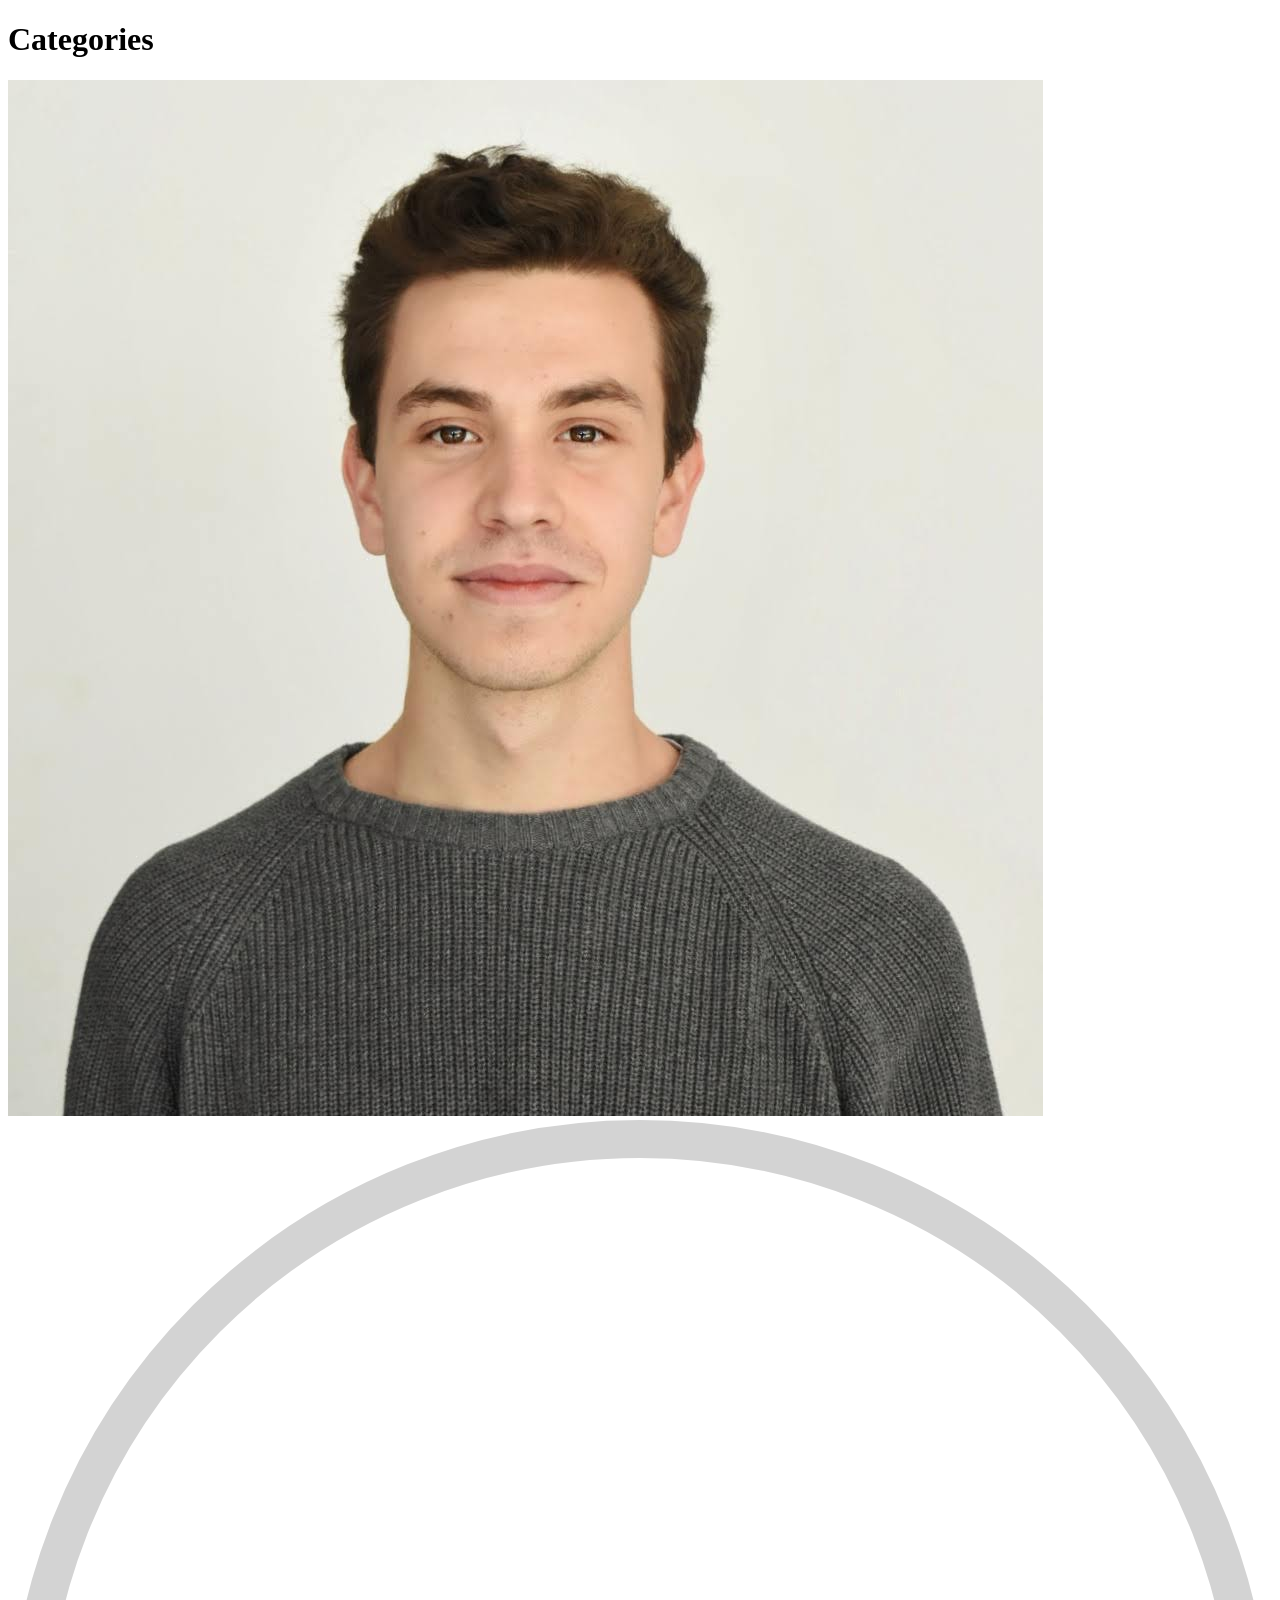
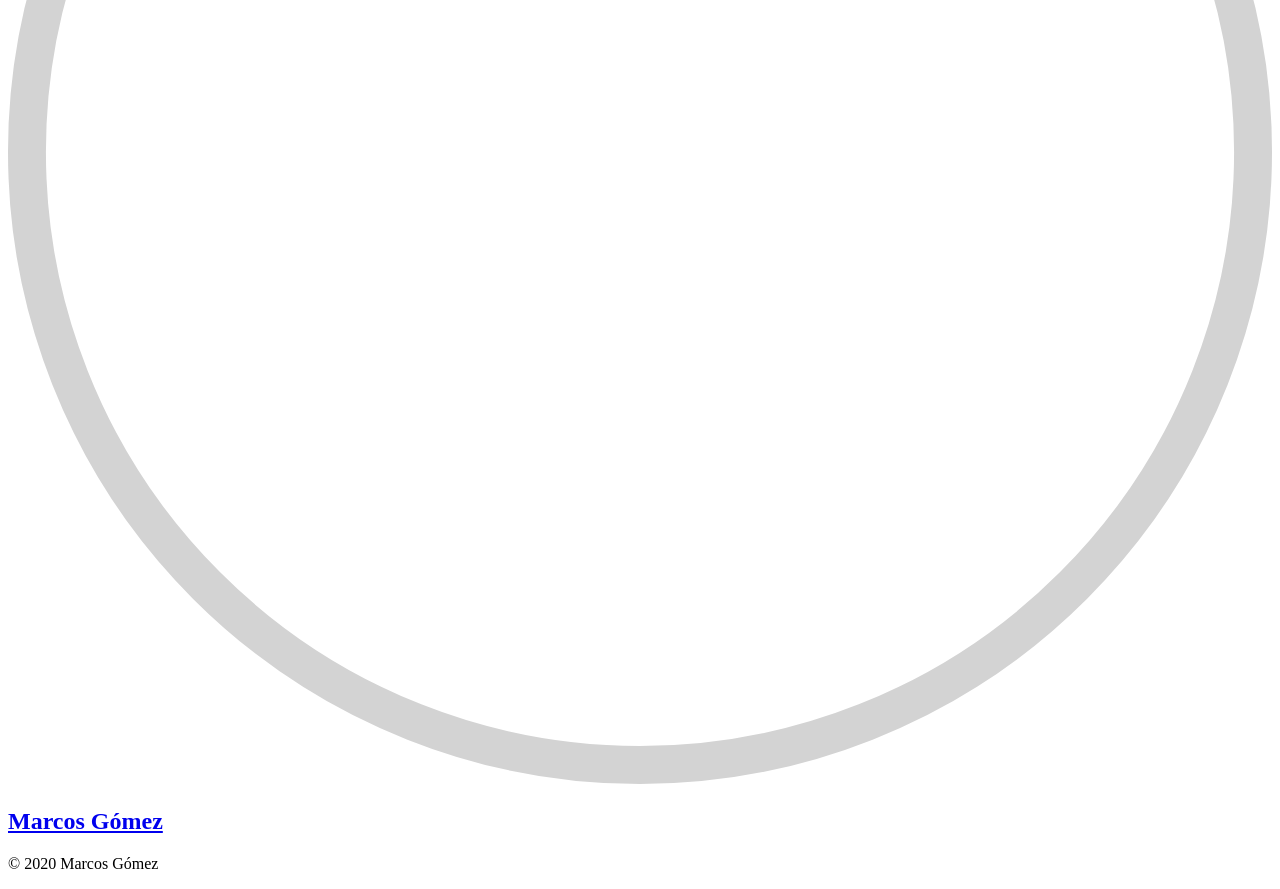
==== categories/index.html @ 441b4f90 "remove index.json" ====
<!DOCTYPE html>
<html>
  <head>
  <title>
      
          Categories - Marcos Gómez
      
  </title>
  <meta charset="utf-8">
  <meta http-equiv="X-UA-Compatible" content="IE=edge">
  <meta name="viewport" content="width=device-width, initial-scale=1">
  <meta name="author" content="Marcos Gómez" />
  <link rel="shortcut icon" type="image/x-icon" href="https://margobra8.github.io/img/favicon.ico">

  
  
  
  
  
  <link rel="stylesheet" href="https://margobra8.github.io/style.min.6f642c5866835106e8a19b94463576436c99be9e41a8714ab3df3daa95f6bf90.css" integrity="sha256-b2QsWGaDUQbooZuURjV2Q2yZvp5BqHFKs989qpX2v5A=">
  
  
  
  <link rel="stylesheet" href="https://margobra8.github.io/style-dark.min.0a647fb6c07e04b77b54fa0515d0a683d39ecdb251dba960fe1f966f7ff36fc2.css" media="(prefers-color-scheme: dark)" integrity="sha256-CmR/tsB&#43;BLd7VPoFFdCmg9OezbJR26lg/h&#43;Wb3/zb8I=">
  <link rel="stylesheet" href="https://use.fontawesome.com/releases/v5.8.1/css/all.css" integrity="sha384-50oBUHEmvpQ+1lW4y57PTFmhCaXp0ML5d60M1M7uH2+nqUivzIebhndOJK28anvf" crossorigin="anonymous">

  
  

  <meta property="og:title" content="Categories" />
<meta property="og:description" content="i build things. EECS-Telco student @ UPM ETSIT" />
<meta property="og:type" content="website" />
<meta property="og:url" content="https://margobra8.github.io/categories/" />

<meta itemprop="name" content="Categories">
<meta itemprop="description" content="i build things. EECS-Telco student @ UPM ETSIT"><meta name="twitter:card" content="summary"/>
<meta name="twitter:image" content="https://margobra8.github.io//img/avatar.jpg"/>
<meta name="twitter:title" content="Categories"/>
<meta name="twitter:description" content="i build things. EECS-Telco student @ UPM ETSIT"/>

  <!--[if lte IE 9]>
  <script src="https://cdnjs.cloudflare.com/ajax/libs/classlist/1.1.20170427/classList.min.js"></script>
  <![endif]-->

  <!--[if lt IE 9]>
  <script src="https://cdn.jsdelivr.net/npm/html5shiv@3.7.3/dist/html5shiv.min.js"></script>
  <script src="https://cdn.jsdelivr.net/npm/respond.js@1.4.2/dest/respond.min.js"></script>
  <![endif]-->

  </head>

  <body>
    
  <h1>Categories</h1>
  <header>
  
  <div class="avatar">
    <img class="avatarMask" src="https://margobra8.github.io//img/avatar.jpg" alt="">
    <a href="https://margobra8.github.io/"><img class="avatar-border" src="https://margobra8.github.io//img/avatar-border.svg" alt=""></a>
  </div>
  
  <h2><a class="author" href="https://margobra8.github.io/">Marcos Gómez</a></h2>
</header>

  
  <div id="tags">
    <ul>
      
    </ul>
  </div>
  <footer>
  <p>
  &copy; 2020 Marcos Gómez
  </p>
</footer>


  </body>
</html>
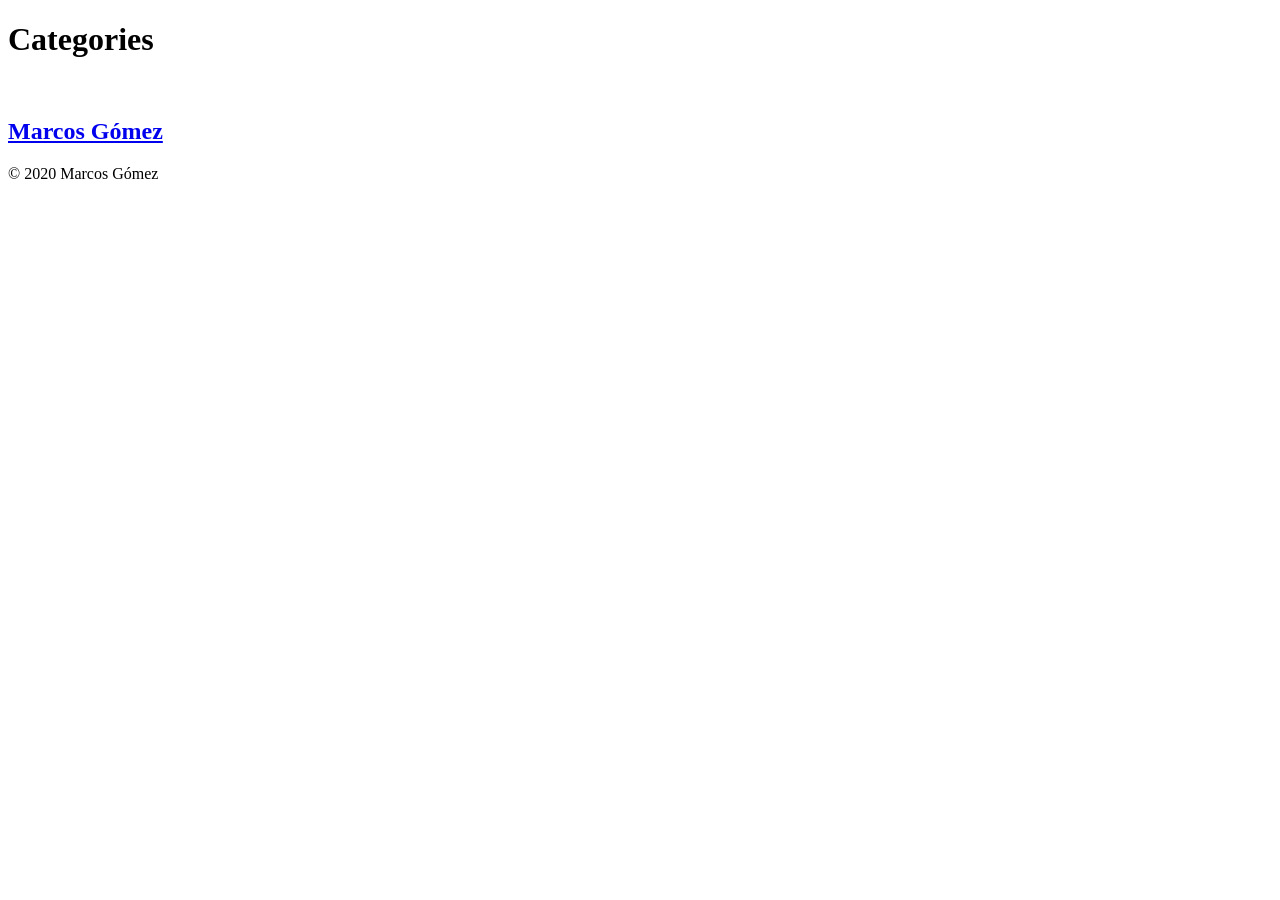
==== commit f3f87d7d: "changed domain" ====
--- a/categories/index.html
+++ b/categories/index.html
@@ -10,33 +10,33 @@
   <meta http-equiv="X-UA-Compatible" content="IE=edge">
   <meta name="viewport" content="width=device-width, initial-scale=1">
   <meta name="author" content="Marcos Gómez" />
-  <link rel="shortcut icon" type="image/x-icon" href="https://margobra8.github.io/img/favicon.ico">
+  <link rel="shortcut icon" type="image/x-icon" href="https://me.marquitos.space/img/favicon.ico">
 
   
   
   
   
   
-  <link rel="stylesheet" href="https://margobra8.github.io/style.min.6f642c5866835106e8a19b94463576436c99be9e41a8714ab3df3daa95f6bf90.css" integrity="sha256-b2QsWGaDUQbooZuURjV2Q2yZvp5BqHFKs989qpX2v5A=">
+  <link rel="stylesheet" href="https://me.marquitos.space/style.min.6f642c5866835106e8a19b94463576436c99be9e41a8714ab3df3daa95f6bf90.css" integrity="sha256-b2QsWGaDUQbooZuURjV2Q2yZvp5BqHFKs989qpX2v5A=">
   
   
   
-  <link rel="stylesheet" href="https://margobra8.github.io/style-dark.min.0a647fb6c07e04b77b54fa0515d0a683d39ecdb251dba960fe1f966f7ff36fc2.css" media="(prefers-color-scheme: dark)" integrity="sha256-CmR/tsB&#43;BLd7VPoFFdCmg9OezbJR26lg/h&#43;Wb3/zb8I=">
+  <link rel="stylesheet" href="https://me.marquitos.space/style-dark.min.0a647fb6c07e04b77b54fa0515d0a683d39ecdb251dba960fe1f966f7ff36fc2.css" media="(prefers-color-scheme: dark)" integrity="sha256-CmR/tsB&#43;BLd7VPoFFdCmg9OezbJR26lg/h&#43;Wb3/zb8I=">
   <link rel="stylesheet" href="https://use.fontawesome.com/releases/v5.8.1/css/all.css" integrity="sha384-50oBUHEmvpQ+1lW4y57PTFmhCaXp0ML5d60M1M7uH2+nqUivzIebhndOJK28anvf" crossorigin="anonymous">
 
   
   
 
   <meta property="og:title" content="Categories" />
-<meta property="og:description" content="i build things. EECS-Telco student @ UPM ETSIT" />
+<meta property="og:description" content="i build things. EECS-Telco student @ &lt;a href=&#39;//etsit.upm.es&#39;&gt;UPM ETSIT&lt;/a&gt;" />
 <meta property="og:type" content="website" />
-<meta property="og:url" content="https://margobra8.github.io/categories/" />
+<meta property="og:url" content="https://me.marquitos.space/categories/" />
 
 <meta itemprop="name" content="Categories">
-<meta itemprop="description" content="i build things. EECS-Telco student @ UPM ETSIT"><meta name="twitter:card" content="summary"/>
-<meta name="twitter:image" content="https://margobra8.github.io//img/avatar.jpg"/>
+<meta itemprop="description" content="i build things. EECS-Telco student @ &lt;a href=&#39;//etsit.upm.es&#39;&gt;UPM ETSIT&lt;/a&gt;"><meta name="twitter:card" content="summary"/>
+<meta name="twitter:image" content="https://me.marquitos.space//img/avatar.jpg"/>
 <meta name="twitter:title" content="Categories"/>
-<meta name="twitter:description" content="i build things. EECS-Telco student @ UPM ETSIT"/>
+<meta name="twitter:description" content="i build things. EECS-Telco student @ &lt;a href=&#39;//etsit.upm.es&#39;&gt;UPM ETSIT&lt;/a&gt;"/>
 
   <!--[if lte IE 9]>
   <script src="https://cdnjs.cloudflare.com/ajax/libs/classlist/1.1.20170427/classList.min.js"></script>
@@ -55,11 +55,11 @@
   <header>
   
   <div class="avatar">
-    <img class="avatarMask" src="https://margobra8.github.io//img/avatar.jpg" alt="">
-    <a href="https://margobra8.github.io/"><img class="avatar-border" src="https://margobra8.github.io//img/avatar-border.svg" alt=""></a>
+    <img class="avatarMask" src="https://me.marquitos.space//img/avatar.jpg" alt="">
+    <a href="https://me.marquitos.space/"><img class="avatar-border" src="https://me.marquitos.space//img/avatar-border.svg" alt=""></a>
   </div>
   
-  <h2><a class="author" href="https://margobra8.github.io/">Marcos Gómez</a></h2>
+  <h2><a class="author" href="https://me.marquitos.space/">Marcos Gómez</a></h2>
 </header>
 
   
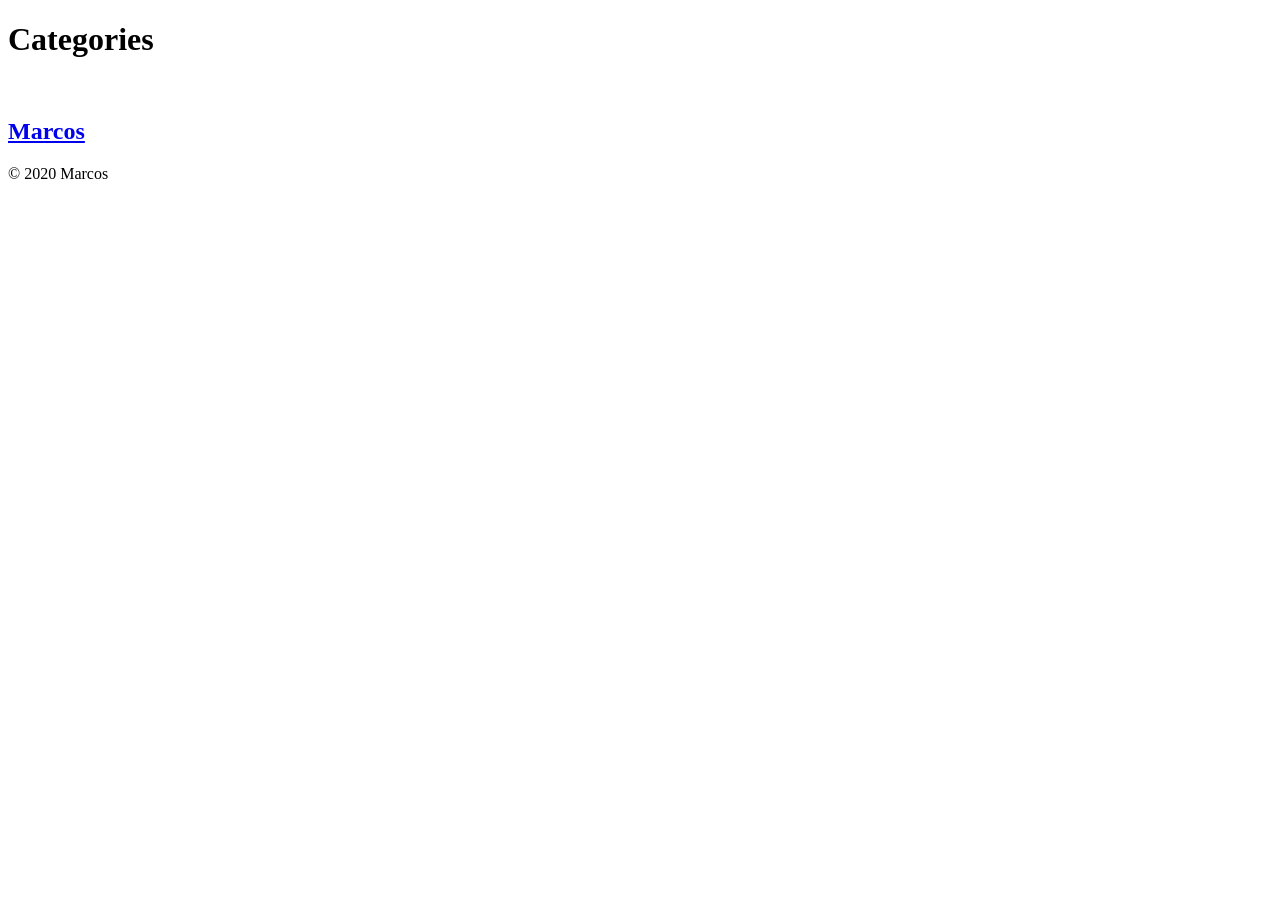
==== commit 3a84a5c6: "add disney post" ====
--- a/categories/index.html
+++ b/categories/index.html
@@ -9,7 +9,7 @@
   <meta charset="utf-8">
   <meta http-equiv="X-UA-Compatible" content="IE=edge">
   <meta name="viewport" content="width=device-width, initial-scale=1">
-  <meta name="author" content="Marcos Gómez" />
+  <meta name="author" content="Marcos" />
   <link rel="shortcut icon" type="image/x-icon" href="https://me.marquitos.space/img/favicon.ico">
 
   
@@ -28,15 +28,15 @@
   
 
   <meta property="og:title" content="Categories" />
-<meta property="og:description" content="i build things. EECS-Telco student @ &lt;a href=&#39;//etsit.upm.es&#39;&gt;UPM ETSIT&lt;/a&gt;" />
+<meta property="og:description" content="hago cosas mientras estudio Teleco @ &lt;a href=&#39;//etsit.upm.es&#39;&gt;UPM ETSIT&lt;/a&gt;" />
 <meta property="og:type" content="website" />
 <meta property="og:url" content="https://me.marquitos.space/categories/" />
-
+<meta property="og:updated_time" content="2020-11-12T00:00:00+00:00" />
 <meta itemprop="name" content="Categories">
-<meta itemprop="description" content="i build things. EECS-Telco student @ &lt;a href=&#39;//etsit.upm.es&#39;&gt;UPM ETSIT&lt;/a&gt;"><meta name="twitter:card" content="summary"/>
+<meta itemprop="description" content="hago cosas mientras estudio Teleco @ &lt;a href=&#39;//etsit.upm.es&#39;&gt;UPM ETSIT&lt;/a&gt;"><meta name="twitter:card" content="summary"/>
 <meta name="twitter:image" content="https://me.marquitos.space//img/avatar.jpg"/>
 <meta name="twitter:title" content="Categories"/>
-<meta name="twitter:description" content="i build things. EECS-Telco student @ &lt;a href=&#39;//etsit.upm.es&#39;&gt;UPM ETSIT&lt;/a&gt;"/>
+<meta name="twitter:description" content="hago cosas mientras estudio Teleco @ &lt;a href=&#39;//etsit.upm.es&#39;&gt;UPM ETSIT&lt;/a&gt;"/>
 
   <!--[if lte IE 9]>
   <script src="https://cdnjs.cloudflare.com/ajax/libs/classlist/1.1.20170427/classList.min.js"></script>
@@ -59,7 +59,7 @@
     <a href="https://me.marquitos.space/"><img class="avatar-border" src="https://me.marquitos.space//img/avatar-border.svg" alt=""></a>
   </div>
   
-  <h2><a class="author" href="https://me.marquitos.space/">Marcos Gómez</a></h2>
+  <h2><a class="author" href="https://me.marquitos.space/">Marcos</a></h2>
 </header>
 
   
@@ -70,7 +70,7 @@
   </div>
   <footer>
   <p>
-  &copy; 2020 Marcos Gómez
+  &copy; 2020 Marcos
   </p>
 </footer>
 
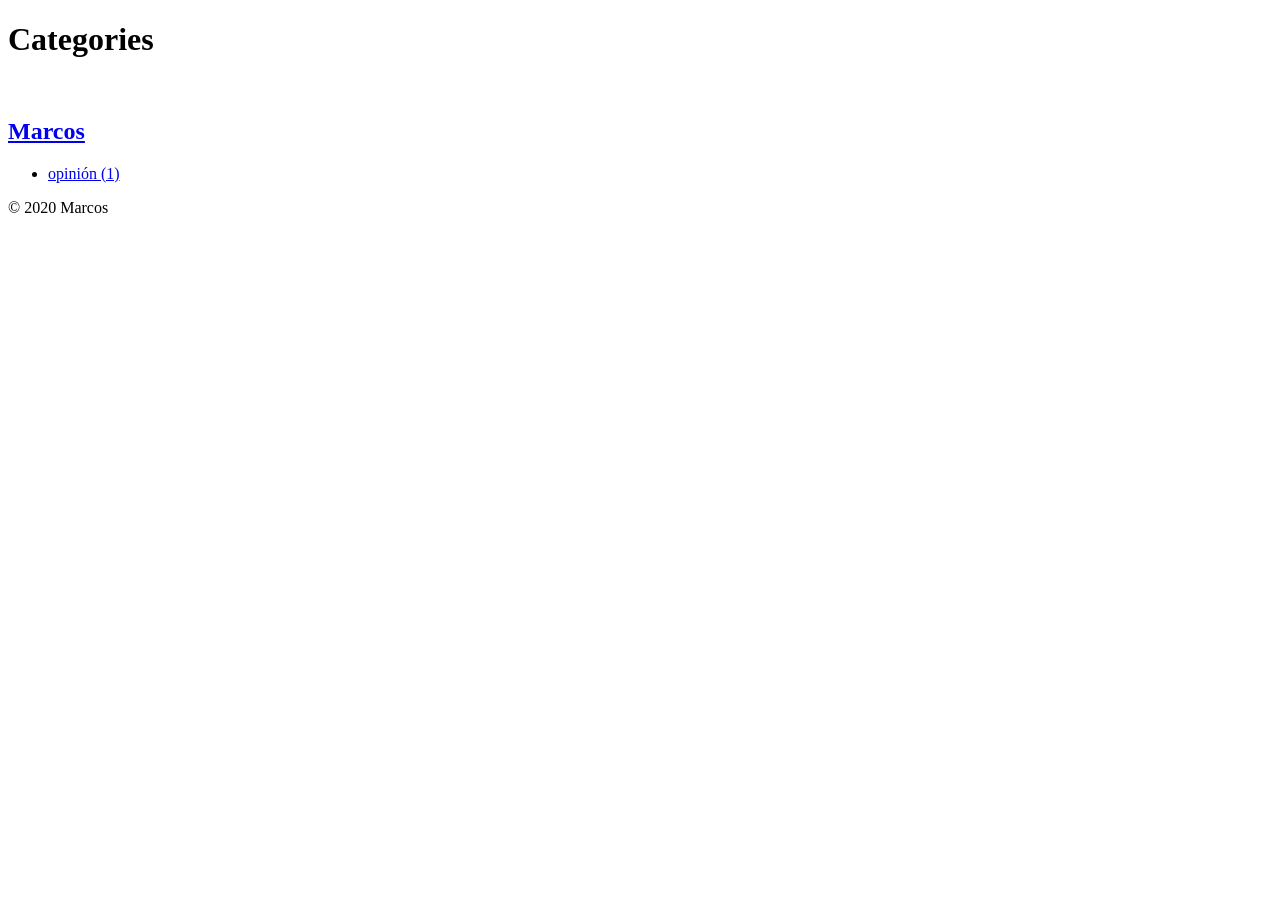
==== commit d4410a64: "change font" ====
--- a/categories/index.html
+++ b/categories/index.html
@@ -17,7 +17,7 @@
   
   
   
-  <link rel="stylesheet" href="https://me.marquitos.space/style.min.6f642c5866835106e8a19b94463576436c99be9e41a8714ab3df3daa95f6bf90.css" integrity="sha256-b2QsWGaDUQbooZuURjV2Q2yZvp5BqHFKs989qpX2v5A=">
+  <link rel="stylesheet" href="https://me.marquitos.space/style.min.9863834ec2a78c69e73dc1e9b3ddcb21d54b9bb99ad96d98823d2afe0d06e4b7.css" integrity="sha256-mGODTsKnjGnnPcHps93LIdVLm7ma2W2Ygj0q/g0G5Lc=">
   
   
   
@@ -31,7 +31,7 @@
 <meta property="og:description" content="hago cosas mientras estudio Teleco @ &lt;a href=&#39;//etsit.upm.es&#39;&gt;UPM ETSIT&lt;/a&gt;" />
 <meta property="og:type" content="website" />
 <meta property="og:url" content="https://me.marquitos.space/categories/" />
-<meta property="og:updated_time" content="2020-11-12T00:00:00+00:00" />
+
 <meta itemprop="name" content="Categories">
 <meta itemprop="description" content="hago cosas mientras estudio Teleco @ &lt;a href=&#39;//etsit.upm.es&#39;&gt;UPM ETSIT&lt;/a&gt;"><meta name="twitter:card" content="summary"/>
 <meta name="twitter:image" content="https://me.marquitos.space//img/avatar.jpg"/>
@@ -66,6 +66,8 @@
   <div id="tags">
     <ul>
       
+        <li><a href="https://me.marquitos.space/tags/opini%C3%B3n/">opinión (1)</a></li>
+      
     </ul>
   </div>
   <footer>
